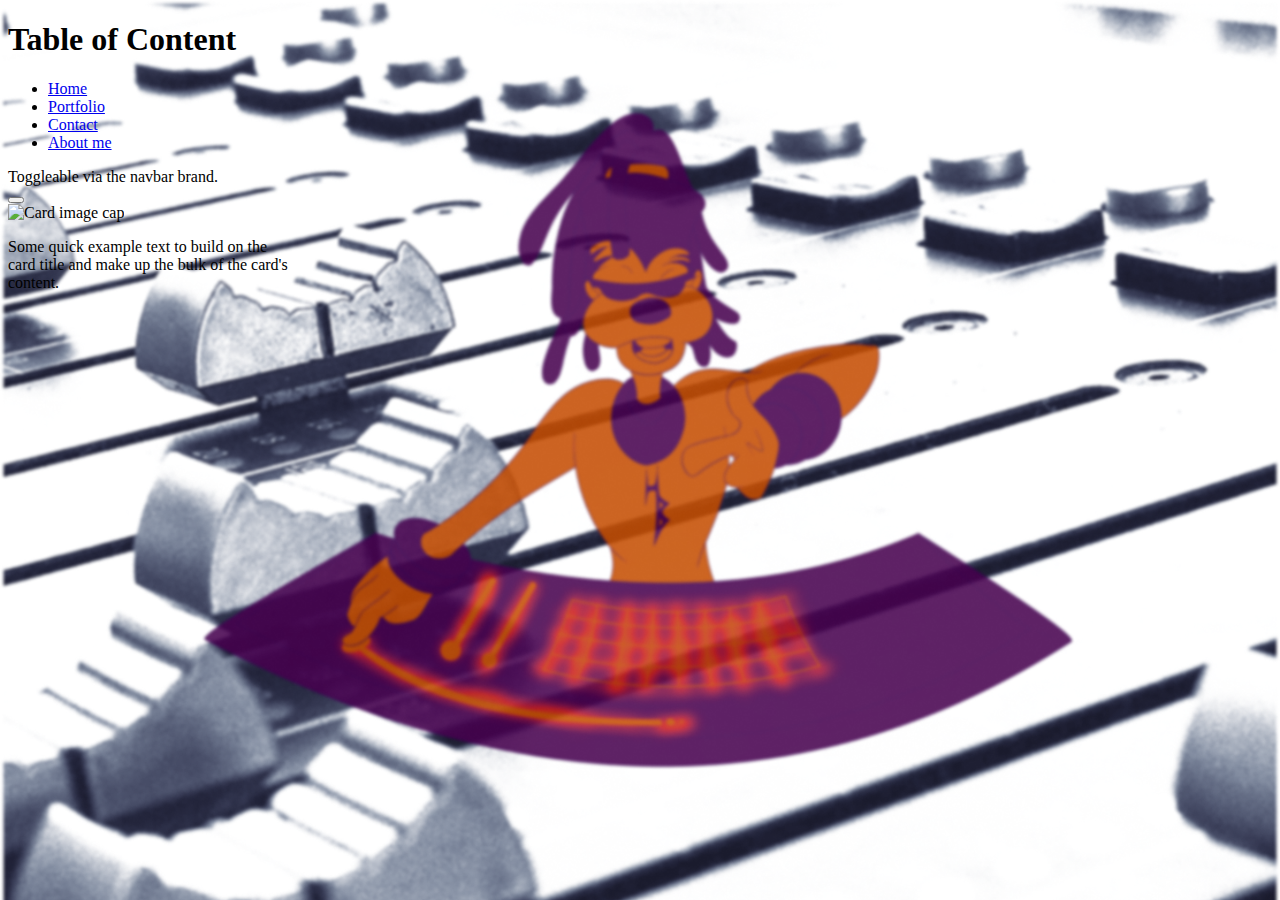
==== index.html @ 985dd98f "Portfolio page basics applied with bg and nav bar" ====
<!DOCTYPE html>
<html lang="en">
<head>
    <meta charset="UTF-8">
    <meta http-equiv="X-UA-Compatible" content="IE=edge">
    <meta name="viewport" content="width=device-width, initial-scale=1.0">
    <link rel="stylesheet" href="https://stackpath.bootstrapcdn.com/bootstrap/4.1.3/css/bootstrap.min.css" integrity="sha384-MCw98/SFnGE8fJT3GXwEOngsV7Zt27NXFoaoApmYm81iuXoPkFOJwJ8ERdknLPMO" crossorigin="anonymous">
    <link rel="stylesheet" type="text/css" href="style.css">
    <title>Caleb's Portfolio</title>
</head>
<body>
  <div class="pos-f-t">
    <div class="collapse" id="navbarToggleExternalContent">
      <div class="bg-dark p-4">
        <h1 class="text-white h4">Table of Content</h1>
        <nav class="nav">
          <ul class="nav__list">
            <li class="nav__item"><a href="index.html" class="nav__link">Home</a></li>
            <li class="nav__item"><a href="portfolio.html" class="nav__link">Portfolio</a></li>
            <li class="nav__item"><a href="contact.html" class="nav__link">Contact</a></li>
            <li class="nav__item"><a href="about.html" class="nav__link">About me</a></li>
          </ul>
        </nav>
        <span class="text-muted">Toggleable via the navbar brand.</span>
      </div>
    </div>
        <nav class="navbar navbar-dark bg-dark">
          <button class="navbar-toggler" type="button" data-toggle="collapse" data-target="#navbarToggleExternalContent" aria-controls="navbarToggleExternalContent" aria-expanded="false" aria-label="Toggle navigation">
            <span class="navbar-toggler-icon"></span>
          </button>
        </nav>
  </div>
  <div class="container">
    <div class="card" style="width: 18rem;">
      <img class="card-img-top" src=".../100px180/?text=Image cap" alt="Card image cap">
      <div class="card-body">
        <p class="card-text">Some quick example text to build on the card title and make up the bulk of the card's content.</p>
      </div>
    </div>
  </div>
    <header>

    </header>

    <script src="https://code.jquery.com/jquery-3.3.1.slim.min.js" integrity="sha384-q8i/X+965DzO0rT7abK41JStQIAqVgRVzpbzo5smXKp4YfRvH+8abtTE1Pi6jizo" crossorigin="anonymous"></script>
    <script src="https://cdnjs.cloudflare.com/ajax/libs/popper.js/1.14.3/umd/popper.min.js" integrity="sha384-ZMP7rVo3mIykV+2+9J3UJ46jBk0WLaUAdn689aCwoqbBJiSnjAK/l8WvCWPIPm49" crossorigin="anonymous"></script>
    <script src="https://stackpath.bootstrapcdn.com/bootstrap/4.1.3/js/bootstrap.min.js" integrity="sha384-ChfqqxuZUCnJSK3+MXmPNIyE6ZbWh2IMqE241rYiqJxyMiZ6OW/JmZQ5stwEULTy" crossorigin="anonymous"></script>

</body>
</html>
---- style.css ----
body{
    background-image: 
    url('images/background.png');
    background-repeat: no-repeat;
    background-attachment: fixed;
    background-size: cover;
}
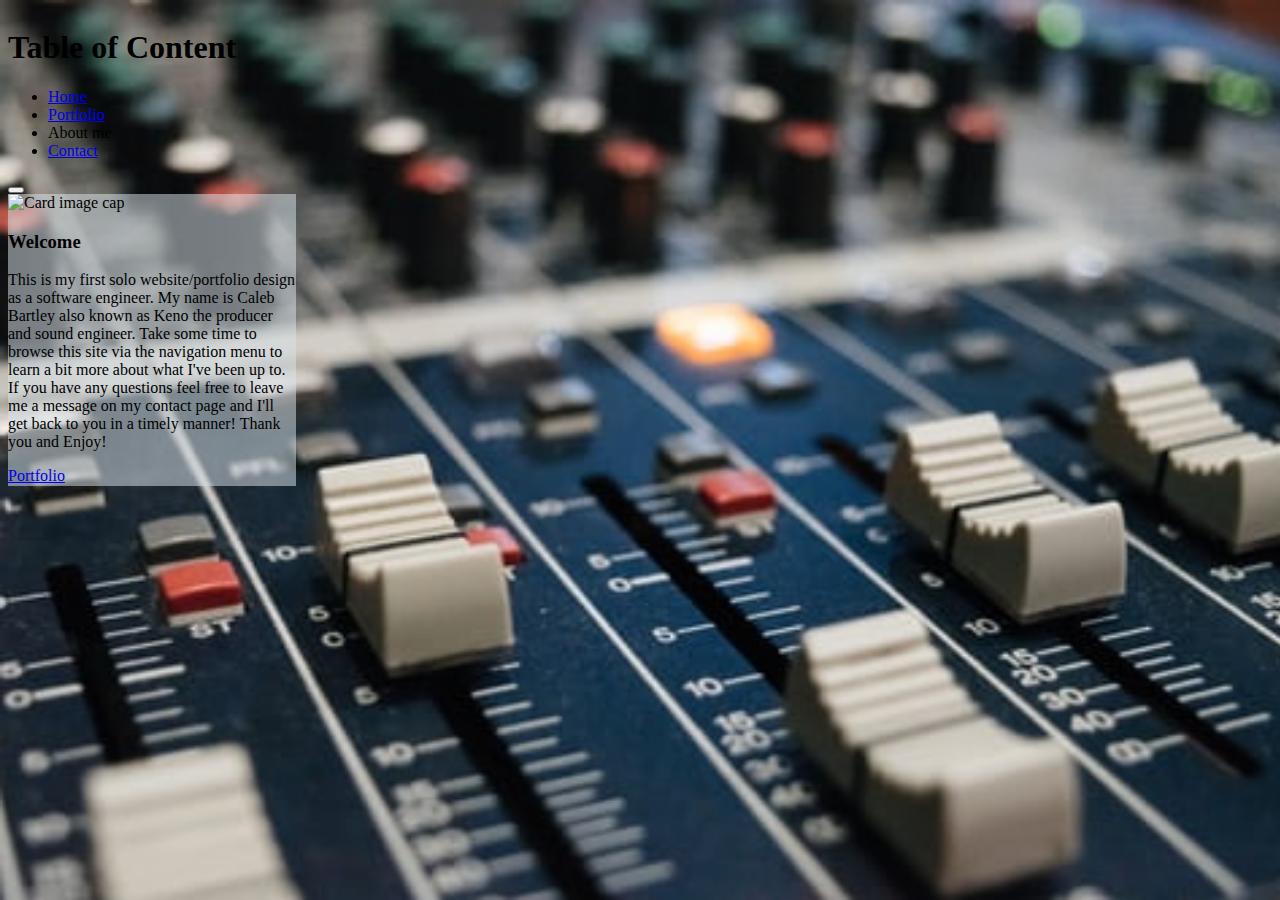
==== commit 9c1716f7: "Added images and classes into css" ====
--- a/index.html
+++ b/index.html
@@ -15,13 +15,13 @@
         <h1 class="text-white h4">Table of Content</h1>
         <nav class="nav">
           <ul class="nav__list">
-            <li class="nav__item"><a href="index.html" class="nav__link">Home</a></li>
+            <li class="nav__item"><a href="index.html" class="text-black h3" class="nav__link">Home</a></li>
             <li class="nav__item"><a href="portfolio.html" class="nav__link">Portfolio</a></li>
+            <li class="nav__item"><a href="about.html" class="nav__link"></a>About me</li>
             <li class="nav__item"><a href="contact.html" class="nav__link">Contact</a></li>
-            <li class="nav__item"><a href="about.html" class="nav__link">About me</a></li>
           </ul>
         </nav>
-        <span class="text-muted">Toggleable via the navbar brand.</span>
+        <span class="text-muted"></span>
       </div>
     </div>
         <nav class="navbar navbar-dark bg-dark">
@@ -31,13 +31,19 @@
         </nav>
   </div>
   <div class="container">
-    <div class="card" style="width: 18rem;">
-      <img class="card-img-top" src=".../100px180/?text=Image cap" alt="Card image cap">
+    <div class="card" style="width: 18rem;background-color: rgba(217, 227, 233, 0.521);position:relative ;">
+      <img class="card-img-top" src="images/laker.png" alt="Card image cap">
       <div class="card-body">
-        <p class="card-text">Some quick example text to build on the card title and make up the bulk of the card's content.</p>
+        <h3 class="card-title">Welcome</h3>
+        <p class="card-text"> This is my first solo website/portfolio design as a software engineer. My name is Caleb Bartley also known as Keno the producer and sound engineer. Take some time to browse this site via the navigation menu to learn a bit more about what I've been up to. If you have any questions feel free to leave me a message on my contact page and I'll get back to you in a timely manner! Thank you and Enjoy!</p>
+        <a href="portfolio.html" class="btn btn-primary">Portfolio</a>
+        <div style="height: 1px; background-color: rgba(253, 253, 253, 0);">
+          <div class="mh-100" style="width: 200px; height: 200px; background-color: rgba(255, 255, 255, 0);"</div>
+        </div>
       </div>
     </div>
   </div>
+
     <header>
 
     </header>
--- a/style.css
+++ b/style.css
@@ -1,7 +1,13 @@
 body{
     background-image: 
-    url('images/background.png');
+    url('images/mixboard1.jpeg');
     background-repeat: no-repeat;
     background-attachment: fixed;
     background-size: cover;
+    display: grid;
+    place-content: left;
+}
+
+.mb-sm{
+    margin-bottom: 200px;
 }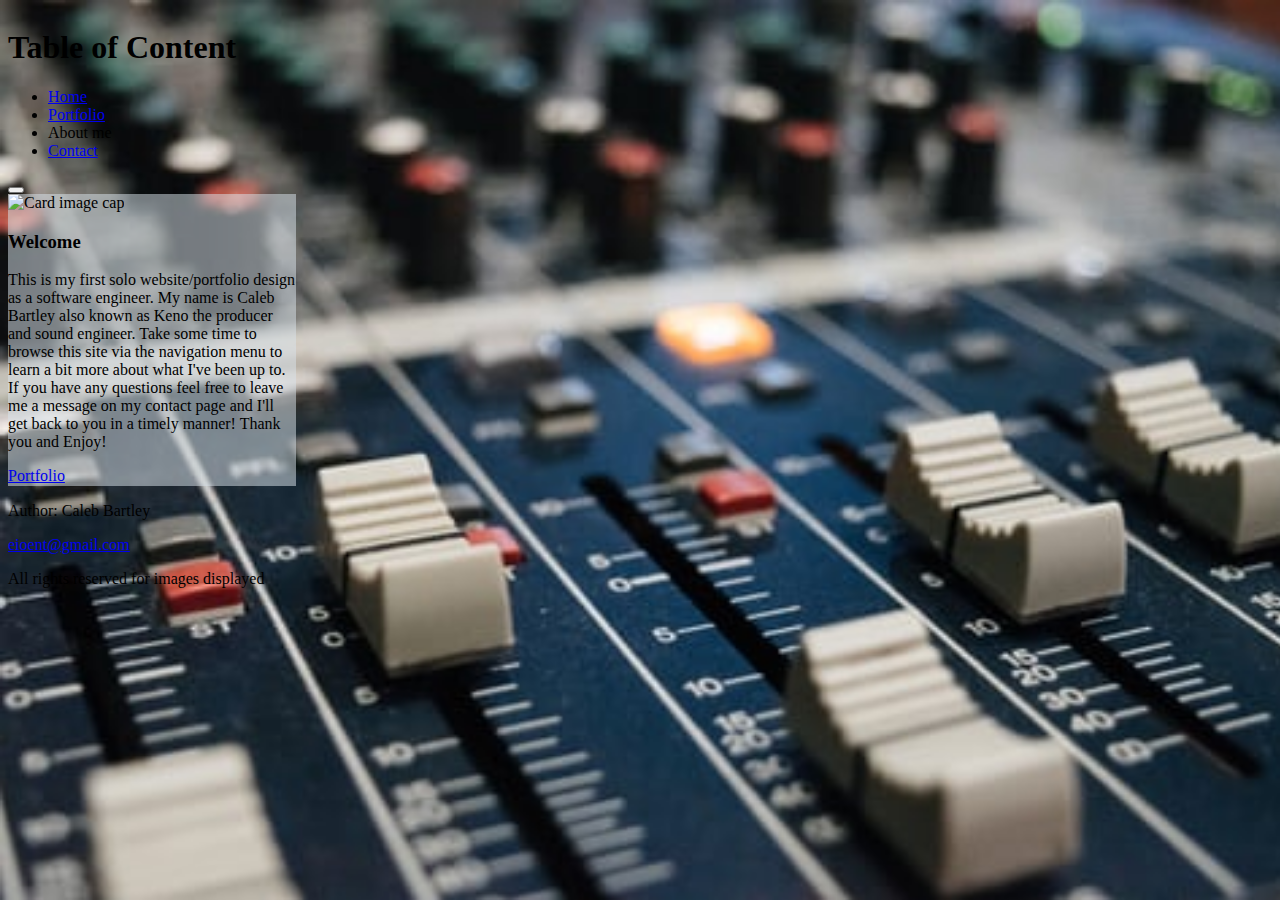
==== commit 6c4e1fa7: "Footer added to pages." ====
--- a/index.html
+++ b/index.html
@@ -44,9 +44,12 @@
     </div>
   </div>
 
-    <header>
+    <footer>
+      <p>Author: Caleb Bartley</p>
+      <p><a href="mailto:hege@example.com">eioent@gmail.com</a></p>
+      <p class="text-light">All rights reserved for images displayed</p>
 
-    </header>
+    </footer>
 
     <script src="https://code.jquery.com/jquery-3.3.1.slim.min.js" integrity="sha384-q8i/X+965DzO0rT7abK41JStQIAqVgRVzpbzo5smXKp4YfRvH+8abtTE1Pi6jizo" crossorigin="anonymous"></script>
     <script src="https://cdnjs.cloudflare.com/ajax/libs/popper.js/1.14.3/umd/popper.min.js" integrity="sha384-ZMP7rVo3mIykV+2+9J3UJ46jBk0WLaUAdn689aCwoqbBJiSnjAK/l8WvCWPIPm49" crossorigin="anonymous"></script>
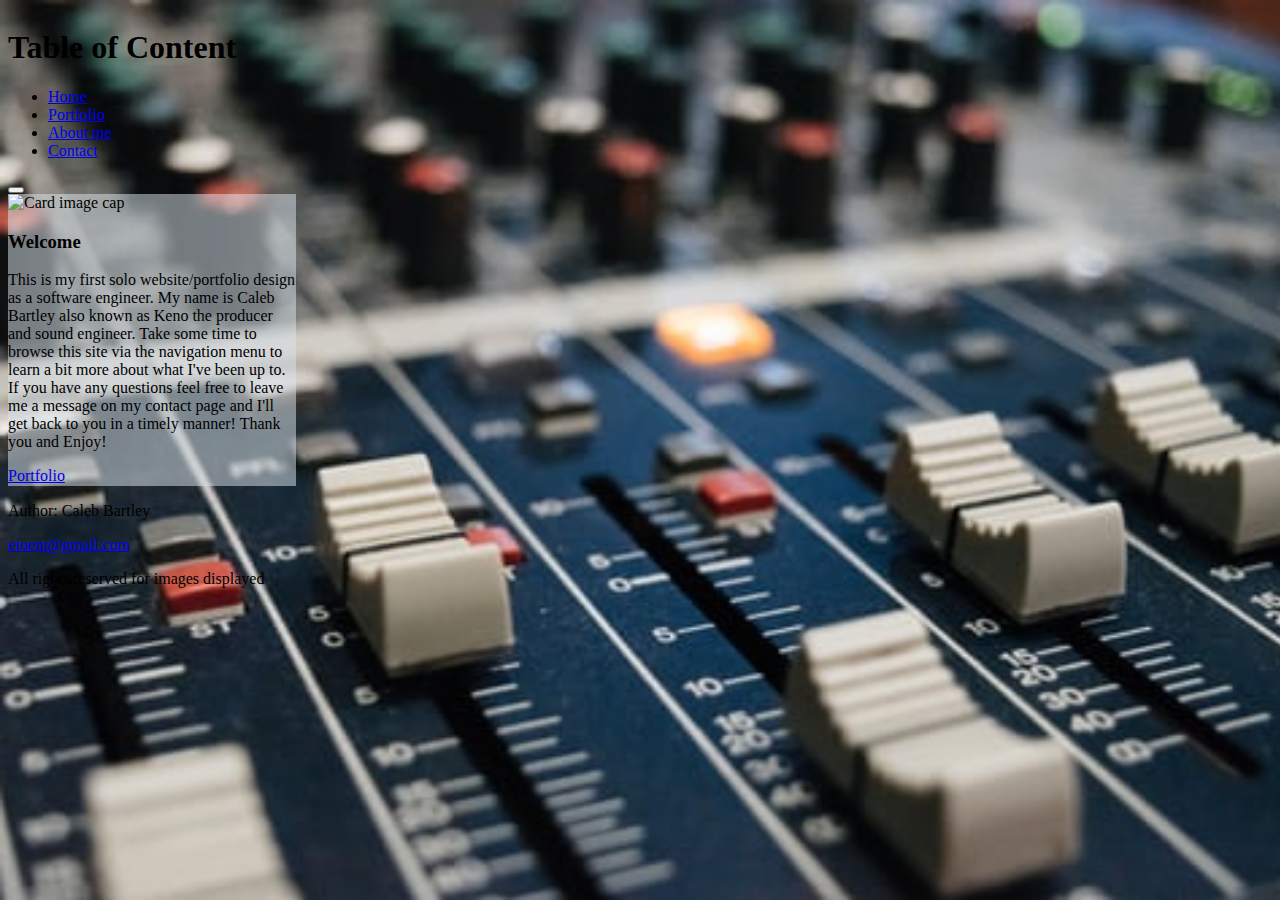
==== commit a9b6c633: "Checked github linkage one last time" ====
--- a/index.html
+++ b/index.html
@@ -10,14 +10,14 @@
 </head>
 <body>
   <div class="pos-f-t">
-    <div class="collapse" id="navbarToggleExternalContent">
+    <div class="dropdown" id="navbarToggleExternalContent">
       <div class="bg-dark p-4">
         <h1 class="text-white h4">Table of Content</h1>
         <nav class="nav">
           <ul class="nav__list">
             <li class="nav__item"><a href="index.html" class="text-black h3" class="nav__link">Home</a></li>
             <li class="nav__item"><a href="portfolio.html" class="nav__link">Portfolio</a></li>
-            <li class="nav__item"><a href="about.html" class="nav__link"></a>About me</li>
+            <li class="nav__item"><a href="about.html" class="nav__link">About me</a></li>
             <li class="nav__item"><a href="contact.html" class="nav__link">Contact</a></li>
           </ul>
         </nav>
--- a/style.css
+++ b/style.css
@@ -1,5 +1,5 @@
 body{
-    background-image: 
+    background-image:
     url('images/mixboard1.jpeg');
     background-repeat: no-repeat;
     background-attachment: fixed;
